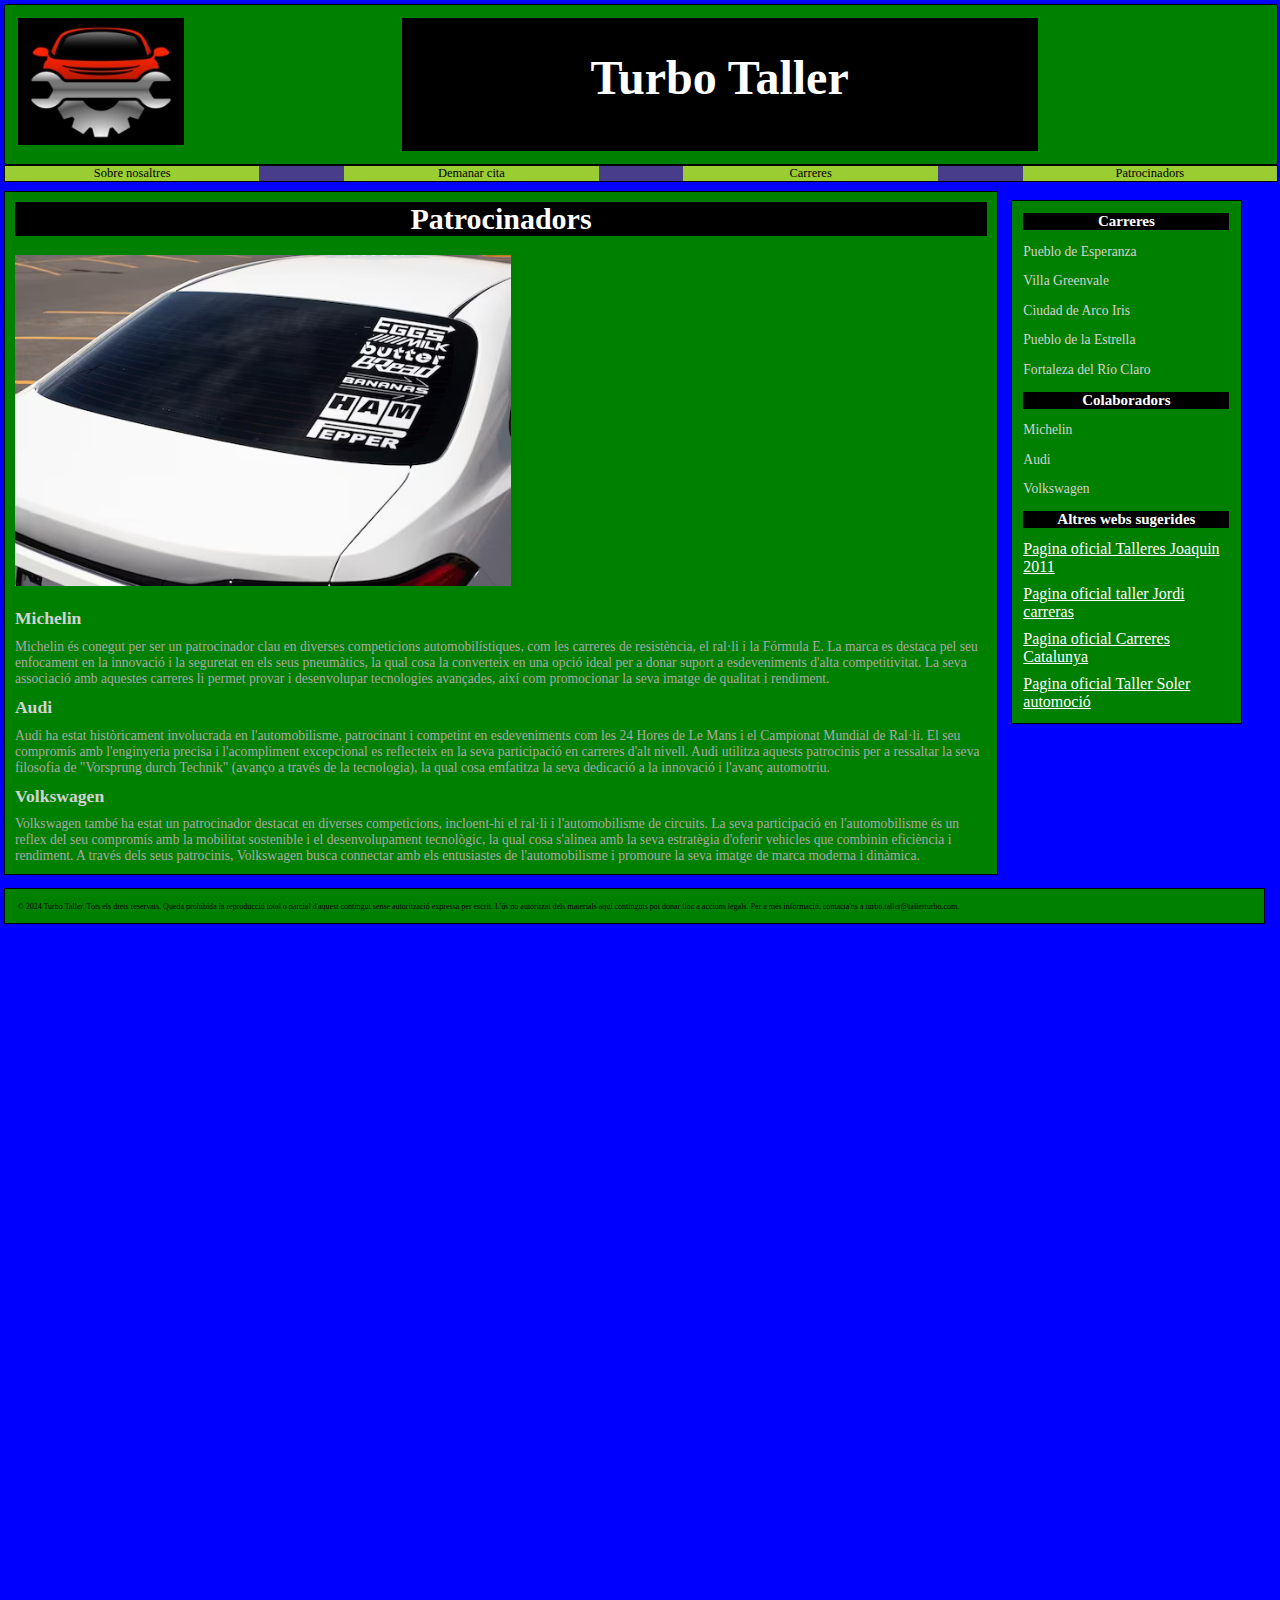
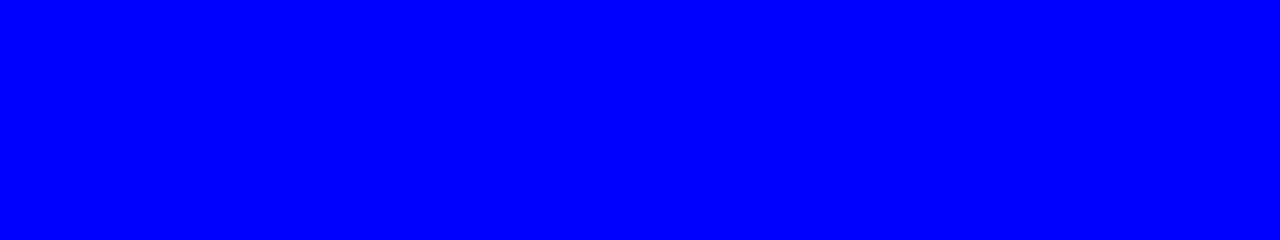
==== patrocinadors.html @ ce0c7a3a "Web Site practica HTML5 i CSS 3 Òscar Mollinedo Echevarría DAM 1" ====
<!DOCTYPE html>
<html lang="en">
<head>
    <meta charset="UTF-8">
    <link rel="stylesheet" type="text/css" href="css.css" title="style" />
    <meta name="Creador" content="Òscar Mollinedo Echevarría DAM1">
    <meta name="Descripcio" content="Llista de pracionadors que donen suport a el taller i les carreres">
    <meta name="viewport" content="width=device-width, initial-scale=1">
    <link rel="icon" href="multimedia/logodalt.png" type="image/x-icon">
    <title> Taller Turbo - Pagina Patrocinadors </title>
</head>
<body>

<header>
    <div>
        <a href="index.html"> <img src="multimedia/logo.png"> </a>
    </div>
    <div id="titol">
        <h1> Turbo Taller </h1>
    </div>
</header>

<br>

<nav>
    <div> <a href="sobrenosaltres.html" type="html"> Sobre nosaltres </a> </div>
    <div> <a href="demanarcita.html" type="html"> Demanar cita </a> </div>
    <div> <a href="carreres.html" type="html"> Carreres </a> </div>
    <div> <a href="patrocinadors.html" type="html"> Patrocinadors </a> </div>
</nav>

<br>

<article>

    <div>

        <h1>Patrocinadors</h1>

        <img src="multimedia/pratrocinadors.jpg">

        <h2> Michelin </h2>
        <p> Michelin és conegut per ser un patrocinador clau en diverses competicions automobilístiques, com les carreres de resistència, el ral·li i la Fórmula E. La marca es destaca pel seu enfocament en la innovació i la seguretat en els seus pneumàtics, la qual cosa la converteix en una opció ideal per a donar suport a esdeveniments d'alta competitivitat. La seva associació amb aquestes carreres li permet provar i desenvolupar tecnologies avançades, així com promocionar la seva imatge de qualitat i rendiment. </p>

        <h2> Audi </h2>
        <p> Audi ha estat històricament involucrada en l'automobilisme, patrocinant i competint en esdeveniments com les 24 Hores de Le Mans i el Campionat Mundial de Ral·li. El seu compromís amb l'enginyeria precisa i l'acompliment excepcional es reflecteix en la seva participació en carreres d'alt nivell. Audi utilitza aquests patrocinis per a ressaltar la seva filosofia de "Vorsprung durch Technik" (avanço a través de la tecnologia), la qual cosa emfatitza la seva dedicació a la innovació i l'avanç automotriu. </p>

        <h2> Volkswagen </h2>
        <p> Volkswagen també ha estat un patrocinador destacat en diverses competicions, incloent-hi el ral·li i l'automobilisme de circuits. La seva participació en l'automobilisme és un reflex del seu compromís amb la mobilitat sostenible i el desenvolupament tecnològic, la qual cosa s'alinea amb la seva estratègia d'oferir vehicles que combinin eficiència i rendiment. A través dels seus patrocinis, Volkswagen busca connectar amb els entusiastes de l'automobilisme i promoure la seva imatge de marca moderna i dinàmica. </p>

    </div>

</article>

<br>

<aside>

    <div>

        <h2> Carreres </h2>

        <p> Pueblo de Esperanza </p>

        <p> Villa Greenvale </p>

        <p> Ciudad de Arco Iris </p>

        <p> Pueblo de la Estrella </p>

        <p> Fortaleza del Río Claro </p>

        <h2> Colaboradors </h2>

        <p> Michelin </p>

        <p> Audi </p>

        <p> Volkswagen </p>

        <h2> Altres webs sugerides </h2>

        <a href="https://talleresjoaquin2011.com/"> Pagina oficial Talleres Joaquin 2011  </a>

        <br><br>

        <a href="https://tallerjordicarreras.com/"> Pagina oficial taller Jordi carreras </a>

        <br><br>

        <a href="https://www.fca.cat/ca/agenda"> Pagina oficial Carreres Catalunya</a>

        <br><br>

        <a href="https://www.tallersolerautomocion.com/"> Pagina oficial Taller Soler automoció </a>


    </div>

</aside>

<br>

<footer>
    <p> © 2024 Turbo Taller. Tots els drets reservats. Queda prohibida la reproducció total o parcial d'aquest contingut sense autorització expressa per escrit. L'ús no autoritzat dels materials aquí continguts pot donar lloc a accions legals. Per a més informació, contacta'ns a turbo.taller@tallerturbo.com.</p>
</footer>
</body>
</html>
---- css.css ----
body{
    background-color: blue;
    zoom: 50%;
}

header{
    height: 10%;
    width: 100%;
    background-color: green;
    border: 3px solid black;
    border-radius: 5px;
    display: inline-flex;
    gap: 20%;
}

header div{
    color: white;
    display: inline-flex;
    font-size: xxx-large;
    margin: 1%;
}

header div#titol{
    text-align: center;
    font-family: "Segoe MDL2 Assets";
    justify-content: center;
    width: 50%;
    background-color: black;
}


header div img{
    width: 160%;
}

nav{
    display: flex;
    flex-direction: row;
    background-color: darkslateblue;
    justify-content: space-between;
    height: 10%;
    width: 100%;
    border: 3px solid black;
    font-size: 25px;
}


nav div{
    display: inline-flex;
    width: 20%;
    background-color: yellowgreen;
    justify-content: center;
    font-family: "Arial Black";
}

nav div a{
    color: black;
    text-decoration: none;
}

nav div:hover{
    display: inline-flex;
    width: 20%;
    background-color: greenyellow;
    justify-content: center;
    color: white;
    text-decoration: none;
}

nav div:hover a{
    color: white;
    text-decoration: none;
}

article{
    float: left;
    height: 70%;
    width: 78%;
    background-color: green;
    border: black 2px solid;
    margin-bottom: 1%;
}

article div{
    justify-content: center;
}

article div h1{
    font-size: 60px;
    color: white;
    background-color: black;
    text-align: center;
}

article div h2{
    font-size: 2.2em;
    color: lightgrey;
}

article div video{
    margin-top: -1%;
    background-color: black;
}

article div img{
    width: 50%;
    height: 50%
}

article div p{
    color: darkgrey;
    font-size: 1.7em;
}

form{
    color: darkgrey;
    font-size: 1.7em;
    text-align: center;
    width: 98%;
    height: auto;
    background-color: white;
    justify-content: center;
    border-radius: 10px;
}

[type="text"] ,[type="email"],[type="color"], [type="password"], [type="url"],[type="number"],[type="time"],[type="date"],[type="color"],select {
    color: lightslategrey;
    border: 2px solid black;
    padding: 2%;
    border-radius: 5px;
}

[type="radio"]{
    transform: scale(4);
    margin-left: 5%;
    margin-right: 2%;
}

[type="color"]{
    width: 20%;
}

[type="range"]{
    transform: scale(1);
}

input{
    text-align: center;
    font-size: 135%;
}

select{
    text-align: center;
    font-size: 120%;
}

[name="Send"],[name="Reset"]{
    border-radius: 5px;
    display: inline-block;
    width: 15%;
    color: white;
    background-color: black;
}

[name="Send"]:hover, [name="Reset"]:hover{
    border-radius: 5px;
    display: inline-block;
    width: 15%;
    color: black;
    background-color: darkgrey;
    cursor: pointer;
}

article div label{
    font-size: 1.8em;
    font-weight: bold;
}

article div form h1{
    width: 98%;
   border-radius: 10px;
}

.alinear{
    display: flex;
    flex-direction: column;
    justify-content: center;
}

 article div label#genere{
     justify-content: center;
    color: black;
}

article ul li{
    color: darkgrey;
    font-size: 1.5em;
}

article div * {
    margin: 1%;
}

aside{
    margin-left: 1%;
    float: left;
    height: 65%;
    width: 18%;
    background-color: green;
    border: black 3px solid;
}

aside div{
    margin: 5%;
    justify-content: center;
}

aside div h2{
    text-align: center;
    background-color: black;
    font-size: 30px;
    color: white;
}

aside div p{
    color: lightgrey;
    font-size: 1.7em;
}

aside a{
    text-align: left;
    font-size: 2rem;
    color: white;
}

footer{
    background-color: green;
    height: 10%;
    width: 99%;
    margin-right: 1%;
    margin-top: 200px;
    align-content: center;
    border: 3px solid black;
    bottom: 0;
}

footer p{
    margin: 1%;
}

@media screen and (min-width: 100px) and (max-width: 1000px) {
    body {
        background-color: green;
        color: white;
    }

    nav{
        display: flex;
        flex-direction: column;
        background-color: seagreen;
        justify-content: space-between;
        height: 10%;
        width: 100%;
        border: 3px solid black;
    }

    nav div{
        width: 100%;
        background-color: darkslateblue;
        justify-content: center;
    }

    nav div a{
        text-align: center;
        width: 100%;
        color: black;
        text-decoration: none;
    }

    nav div:hover{
        display: flex;
        width: 100%;
        background-color: royalblue;
        justify-content: center;
        color: white;
        text-decoration: none;
    }

    nav div:hover a{
        text-align: center;
        color: white;
        text-decoration: none;
    }

    header{
        height: 10%;
        width: 100%;
        background-color: blue;
        border: 3px solid black;
        border-radius: 5px;
        display: inline-flex;
        gap: 20%;
    }

    header div{
        color: white;
        display: inline-flex;
        font-size: xxx-large;
        margin: 1%;
    }

    header div#titol{
        justify-content: center;
        width: 50%;
        background-color: black;
        font-family: "Segoe MDL2 Assets";
    }



    header div img{
        width: 160%;
    }


    article {
        float: left;
        height: 70%;
        width: 78%;
        background-color: blue;
        border: black 2px solid;
    }

    #formulari {
        display: flex;
        justify-content: flex-start;
        flex-direction: column;
    }

    form{
        color: darkgrey;
        font-size: 1.7em;
        text-align: left;
        width: 90%;
        height: auto;
        background-color: white;
        justify-content: center;
        border-radius: 10px;
        padding: 1%;
    }

    article div form div{
        text-align: left;
    }

    article div p{
        color: white;
    }

    article ul li{
        color: white;
        font-size: 1.5em;
    }

    article div h1{
        color: white;
        background-color: black;
        text-align: center;
    }

    article div h2{
        color: darkslategrey;
    }


    article div video{
        margin-top: -1%;
        background-color: black;
    }

    article div * {
        margin: 1%;
    }

    article div img{
        width: 50%;
        height: 50%
    }

    #gen{
        text-align: left;
    }

    label{
        font-size: 75%;
        font-weight: bold;
        color: black;
    }

    [name="Send"],[name="Reset"]{
        border-radius: 5px;
        display: inline-block;
        width: 22%;
        color: white;
        background-color: black;
    }

    [name="Send"]:hover, [name="Reset"]:hover{
        border-radius: 5px;
        display: inline-block;
        width: 22%;
        color: black;
        background-color: darkgrey;
        cursor: pointer;
    }


    [type="radio"]{
        transform: scale(3);
        margin-left: 5%;
        margin-right: 2%;
    }
    [type="range"]{
        margin-left: 5%;
        transform: scale(1);
    }

    aside{
        float: left;
        height: 70%;
        width: 18%;
        background-color: blue;
        margin-top: -0.1%;
        margin-left: 1%;
        border: black 3px solid;
    }

    aside div{
        margin: 5%;
        justify-content: center;
    }

    aside div h2{
        text-align: center;
        background-color: black;
        font-size: 13px;
        color: white;;
    }

    aside div p{
        font-size: 0.9em;
    }

    aside a{
        text-align: left;
        font-size: 1.5rem;
        color: white;
    }

    footer{
        background-color: blue;
        bottom: 0;
        height: 10%;
        width: 99%;
        margin-right: 1%;
        align-content: center;
        border: 3px solid black;
    }

    footer p{
        margin: 1%;
    }

}
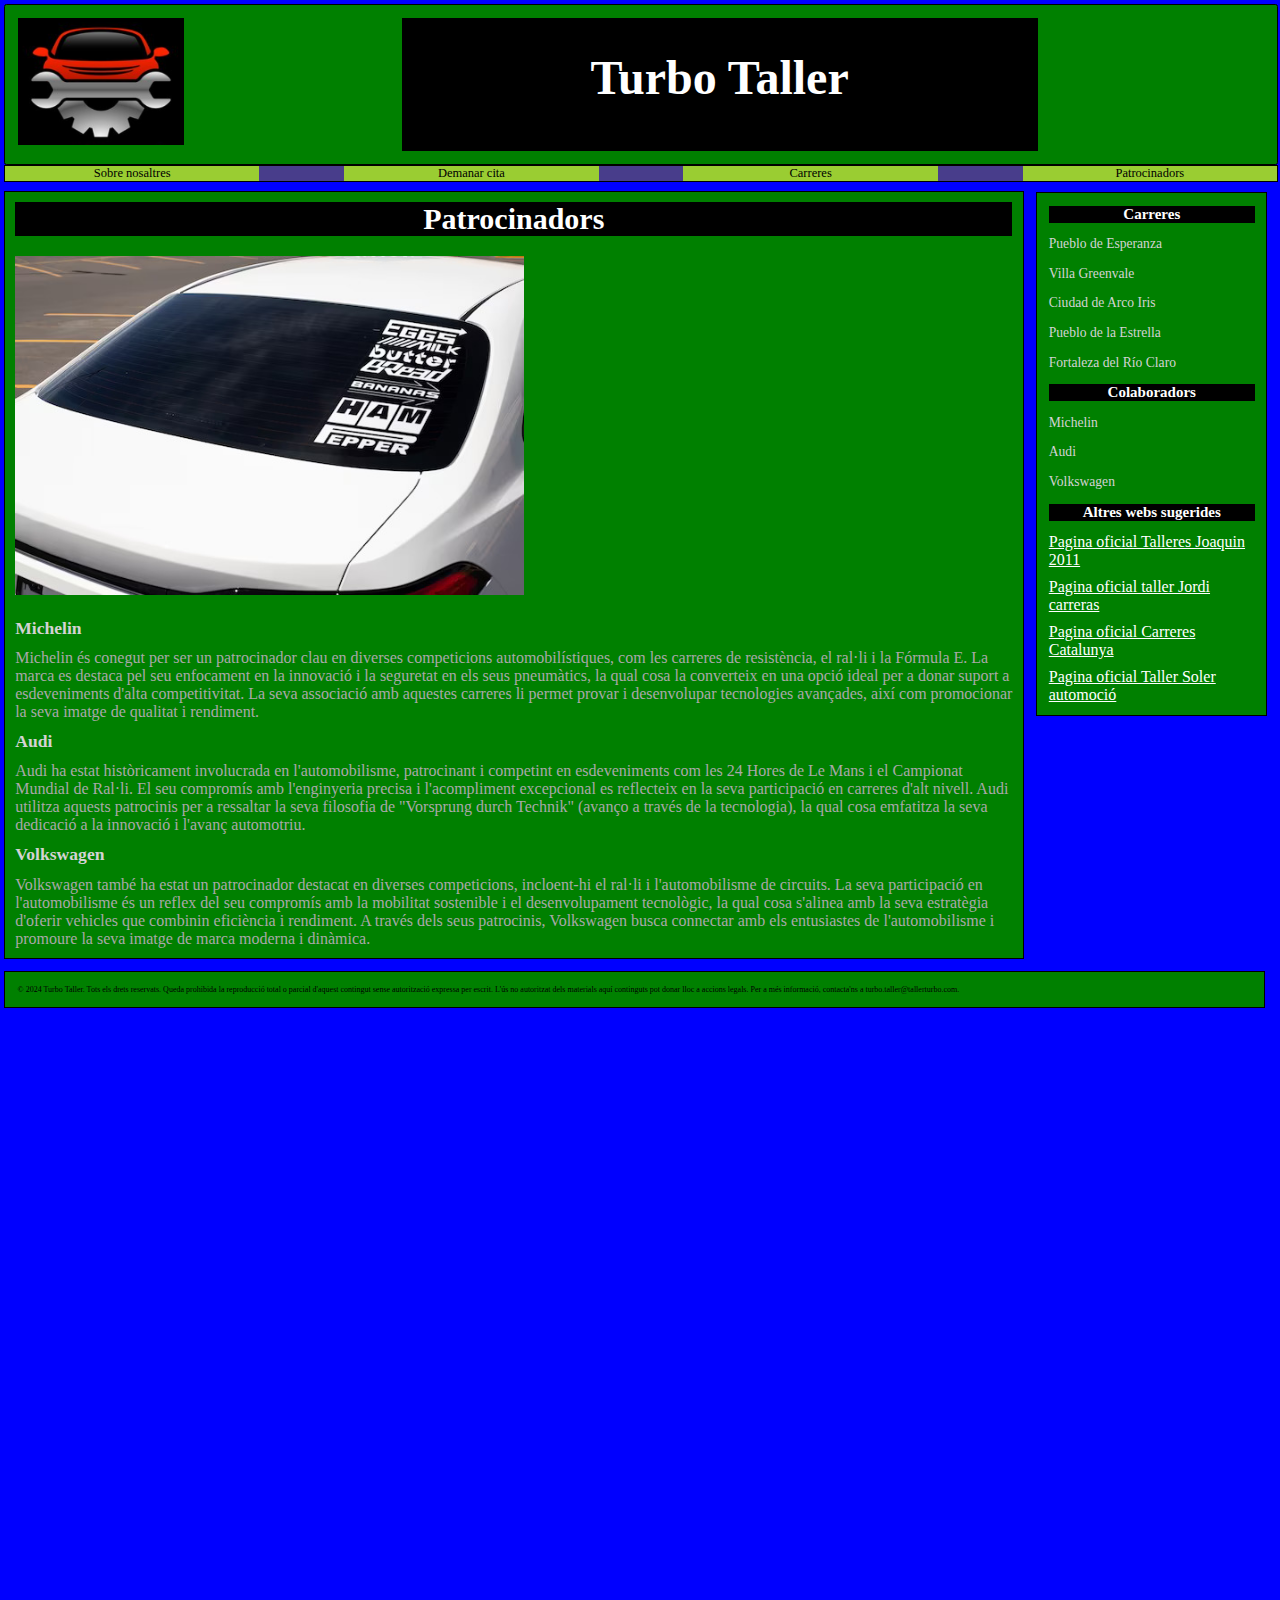
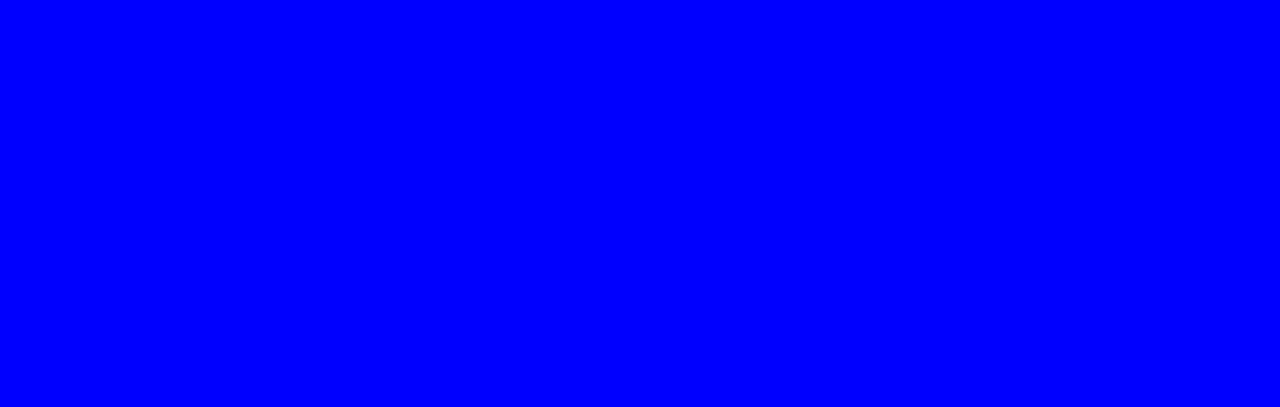
==== commit 86d9c603: "Web Site practica HTML5 i CSS 3 Òscar Mollinedo Echevarría DAM 1 v2" ====
--- a/patrocinadors.html
+++ b/patrocinadors.html
@@ -56,7 +56,7 @@
 
 <aside>
 
-    <div>
+    <div id="espai">
 
         <h2> Carreres </h2>
 
@@ -95,9 +95,9 @@
         <a href="https://www.tallersolerautomocion.com/"> Pagina oficial Taller Soler automoció </a>
 
 
-    </div>
+</aside>
 
-</aside>
+</div>
 
 <br>
 
--- a/css.css
+++ b/css.css
@@ -75,7 +75,7 @@
 article{
     float: left;
     height: 70%;
-    width: 78%;
+    width: 80%;
     background-color: green;
     border: black 2px solid;
     margin-bottom: 1%;
@@ -109,7 +109,7 @@
 
 article div p{
     color: darkgrey;
-    font-size: 1.7em;
+    font-size: 2em;
 }
 
 form{
@@ -194,7 +194,7 @@
 
 article ul li{
     color: darkgrey;
-    font-size: 1.5em;
+    font-size: 2em;
 }
 
 article div * {
@@ -202,6 +202,7 @@
 }
 
 aside{
+    margin-top: -15px;
     margin-left: 1%;
     float: left;
     height: 65%;
@@ -430,7 +431,8 @@
         height: 70%;
         width: 18%;
         background-color: blue;
-        margin-top: -0.1%;
+        margin-top: -20px;
+        margin-bottom: 20px;
         margin-left: 1%;
         border: black 3px solid;
     }
@@ -453,7 +455,7 @@
 
     aside a{
         text-align: left;
-        font-size: 1.5rem;
+        font-size: 1.1rem;
         color: white;
     }
 
@@ -463,6 +465,7 @@
         height: 10%;
         width: 99%;
         margin-right: 1%;
+        margin-top: 20px;
         align-content: center;
         border: 3px solid black;
     }
